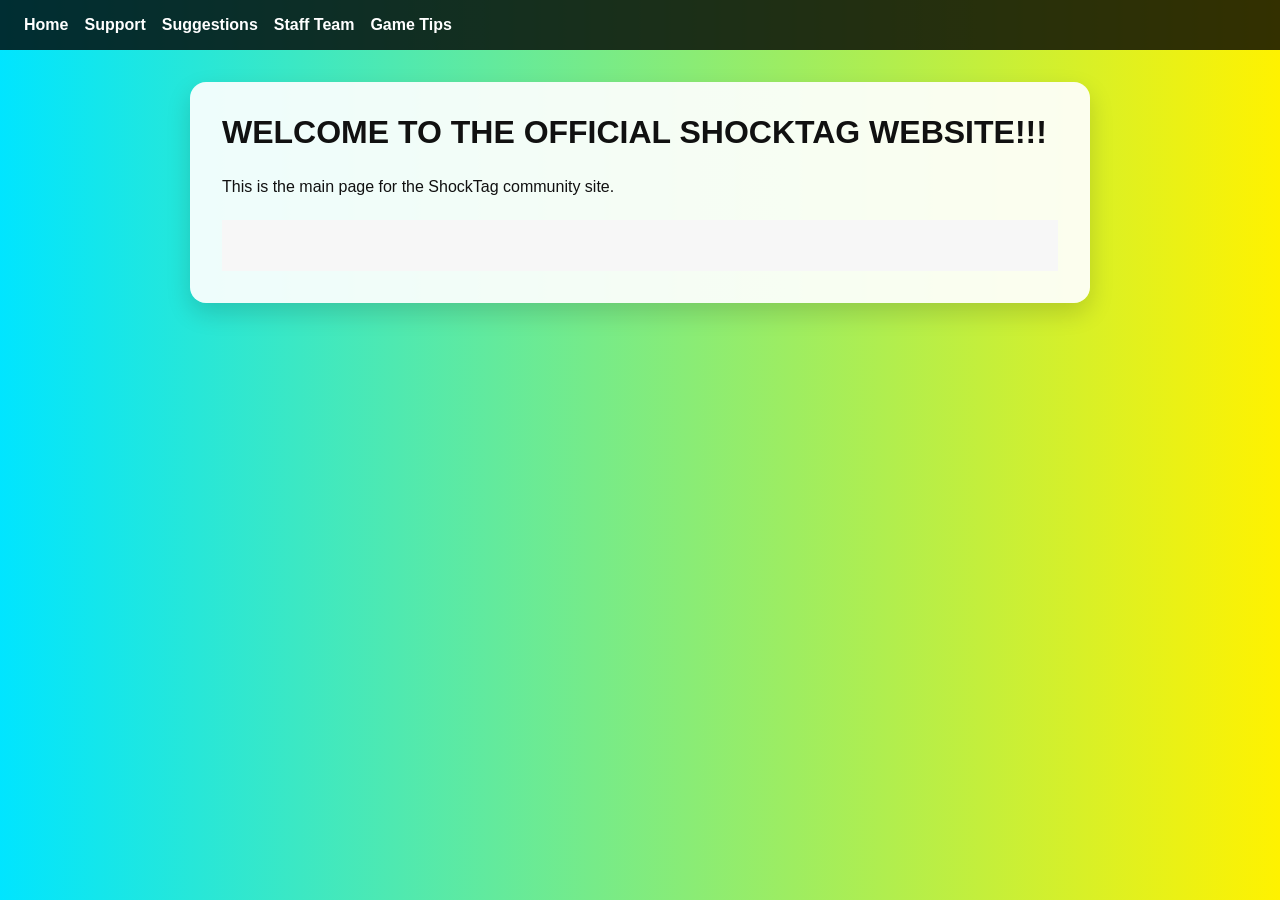
==== index.html @ 9afefb35 "Add files via upload" ====
<!DOCTYPE html>
<html lang="en">
<head>
    <meta charset="UTF-8">
    <meta name="viewport" content="width=device-width, initial-scale=1.0">
    <title>ShockTag Home</title>
    <link rel="stylesheet" href="styles.css">
</head>
<body>
    <header class="topbar">
        <nav class="nav-links">
            <a href="index.html">Home</a>
            <a href="support.html">Support</a>
            <a href="suggestions.html">Suggestions</a>
            <a href="blank-page-1.html">Staff Team</a>
            <a href="blank-page-2.html">Game Tips</a>
        </nav>
    </header>

    <main class="page">
        <section class="card">
            <h1><strong>WELCOME TO THE OFFICIAL SHOCKTAG WEBSITE!!!</strong></h1>
            <p>This is the main page for the ShockTag community site.</p>

            <div class="info-box">
                <h2></h2>
                <p></p>
            </div>
        </section>
    </main>
</body>
</html>
---- styles.css ----
* {
    box-sizing: border-box;
}

body {
    margin: 0;
    font-family: Arial, Helvetica, sans-serif;
    background: linear-gradient(90deg, #00e5ff 0%, #fff200 100%);
    color: #111;
}

.topbar {
    background: rgba(0, 0, 0, 0.8);
    padding: 1rem 1.5rem;
}

.nav-links {
    display: flex;
    flex-wrap: wrap;
    gap: 1rem;
}

.nav-links a {
    color: white;
    text-decoration: none;
    font-weight: bold;
}

.nav-links a:hover {
    text-decoration: underline;
}

.page {
    min-height: calc(100vh - 72px);
    display: flex;
    justify-content: center;
    align-items: flex-start;
    padding: 2rem 1rem 3rem;
}

.card {
    background: rgba(255, 255, 255, 0.92);
    border-radius: 16px;
    padding: 2rem;
    width: min(900px, 100%);
    box-shadow: 0 10px 25px rgba(0, 0, 0, 0.15);
}

h1 {
    margin-top: 0;
    font-size: 2rem;
}

h2 {
    margin-top: 0;
}

.info-box {
    background: #f7f7f7;

    padding: 1rem 1.2rem;
    margin-top: 1.5rem;
}

.contact-form {
    display: grid;
    gap: 1rem;
}

.contact-form input,
.contact-form textarea,
.contact-form button {
    padding: 0.8rem;
    border: 1px solid #bbb;
    border-radius: 8px;
    font-size: 1rem;
}

.contact-form textarea {
    min-height: 120px;
    resize: vertical;
}

.contact-form button {
    cursor: pointer;
    background: #111;
    color: white;
    font-weight: bold;
}

.note {
    margin-top: 0.75rem;
    color: #444;
}

.suggestions-board {
    margin-top: 1.5rem;
    padding: 1rem 1.2rem;
    background: #f7f7f7;
    border-radius: 12px;
}

.suggestions-list {
    list-style: none;
    padding: 0;
    margin: 0;
    display: grid;
    gap: 0.75rem;
}

.suggestion-item {
    background: white;
    padding: 0.9rem 1rem;
    border-radius: 10px;
    border: 1px solid #ddd;
}

.suggestion-item p {
    margin: 0.35rem 0 0;
    line-height: 1.5;
}

.empty-state {
    margin-top: 0.8rem;
    color: #666;
}

.placeholder {
    padding: 1.2rem;
    background: #f8f8f8;
    border: 2px dashed #999;
    border-radius: 10px;
}
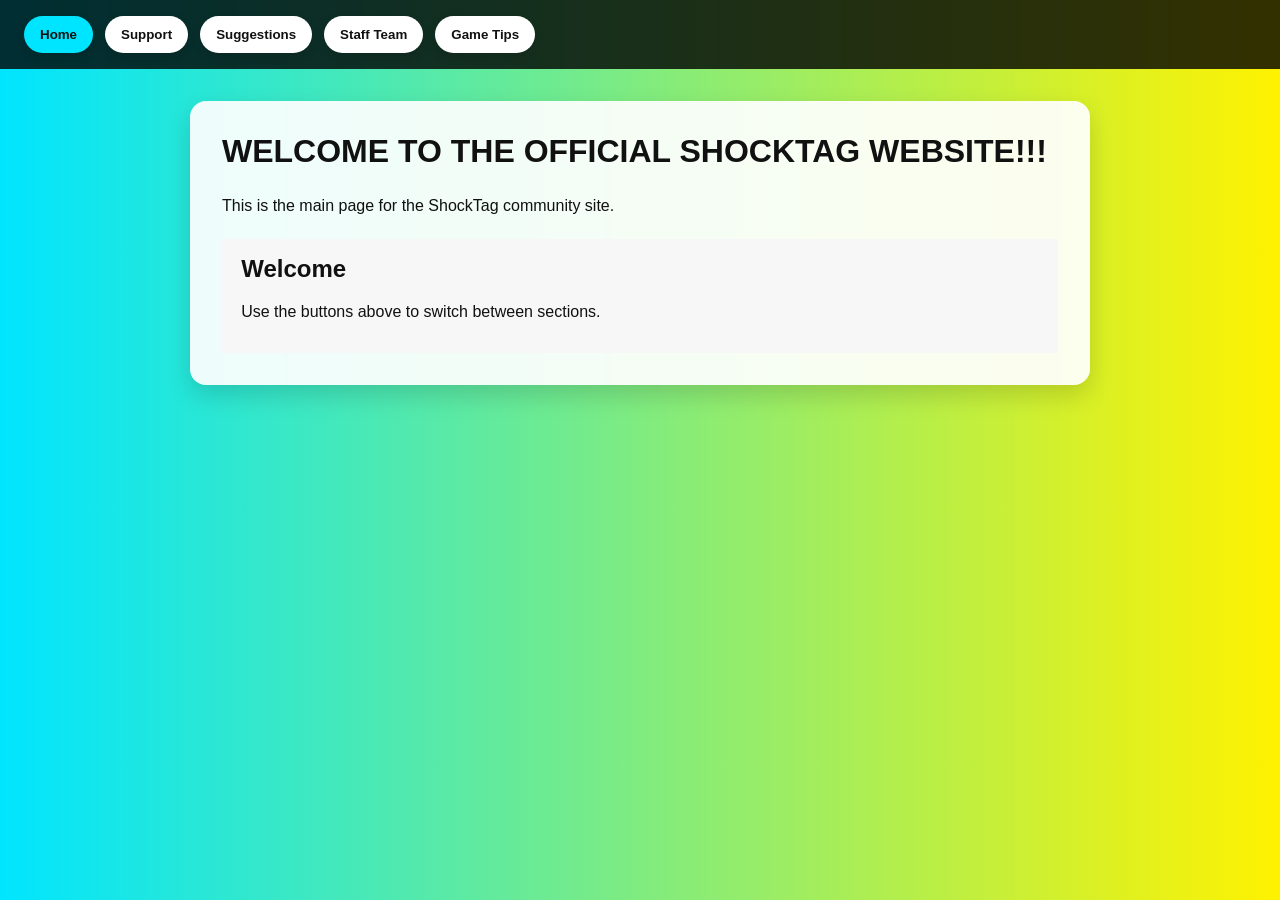
==== commit 586aeed4: "Revamp index.html with button navigation and sections Updated navigation from links to buttons and a" ====
--- a/index.html
+++ b/index.html
@@ -3,30 +3,71 @@
 <head>
     <meta charset="UTF-8">
     <meta name="viewport" content="width=device-width, initial-scale=1.0">
-    <title>ShockTag Home</title>
+    <title>ShockTag</title>
     <link rel="stylesheet" href="styles.css">
 </head>
 <body>
     <header class="topbar">
-        <nav class="nav-links">
-            <a href="index.html">Home</a>
-            <a href="support.html">Support</a>
-            <a href="suggestions.html">Suggestions</a>
-            <a href="blank-page-1.html">Staff Team</a>
-            <a href="blank-page-2.html">Game Tips</a>
+        <nav class="nav-links" aria-label="Main navigation">
+            <button class="nav-btn active" type="button" data-target="home">Home</button>
+            <button class="nav-btn" type="button" data-target="support">Support</button>
+            <button class="nav-btn" type="button" data-target="suggestions">Suggestions</button>
+            <button class="nav-btn" type="button" data-target="staff">Staff Team</button>
+            <button class="nav-btn" type="button" data-target="tips">Game Tips</button>
         </nav>
     </header>
 
     <main class="page">
-        <section class="card">
+        <section class="card page-section active" id="home">
             <h1><strong>WELCOME TO THE OFFICIAL SHOCKTAG WEBSITE!!!</strong></h1>
             <p>This is the main page for the ShockTag community site.</p>
 
             <div class="info-box">
-                <h2></h2>
-                <p></p>
+                <h2>Welcome</h2>
+                <p>Use the buttons above to switch between sections.</p>
+            </div>
+        </section>
+
+        <section class="card page-section" id="support">
+            <h1>Support</h1>
+            <p>THIS WILL COME SOON!!!</p>
+        </section>
+
+        <section class="card page-section" id="suggestions">
+            <h1>Suggestions</h1>
+            <p>Share your ideas for the game with the team and see what others have suggested.</p>
+
+            <form class="contact-form" id="suggestions-form">
+                <input type="text" name="discordUsername" placeholder="Discord Username" required>
+                <textarea name="suggestion" placeholder="Type your suggestion here..." required></textarea>
+                <button type="submit">Post Suggestion</button>
+            </form>
+
+            <p class="note">Suggestions will appear on this page for everyone to view.</p>
+
+            <div class="suggestions-board">
+                <h2>Recent Suggestions</h2>
+                <ul id="suggestions-list" class="suggestions-list"></ul>
+                <p id="suggestions-empty" class="empty-state">No suggestions yet. Be the first to post one!</p>
+            </div>
+        </section>
+
+        <section class="card page-section" id="staff">
+            <h1>Staff Team</h1>
+            <div class="placeholder">
+                <p>Main Founders: untitled, and bluebery</p>
+                <p>I forgot all the other staff roles, I’ll check later and update this page.</p>
+            </div>
+        </section>
+
+        <section class="card page-section" id="tips">
+            <h1>Game Tips</h1>
+            <div class="placeholder">
+                <p>1. Get better at the game 👍</p>
             </div>
         </section>
     </main>
+
+    <script src="script.js"></script>
 </body>
-</html>+</html>
--- a/styles.css
+++ b/styles.css
@@ -7,6 +7,7 @@
     font-family: Arial, Helvetica, sans-serif;
     background: linear-gradient(90deg, #00e5ff 0%, #fff200 100%);
     color: #111;
+    min-height: 100vh;
 }
 
 .topbar {
@@ -17,17 +18,26 @@
 .nav-links {
     display: flex;
     flex-wrap: wrap;
-    gap: 1rem;
+    gap: 0.75rem;
 }
 
-.nav-links a {
-    color: white;
-    text-decoration: none;
+.nav-btn {
+    border: none;
+    border-radius: 999px;
+    padding: 0.7rem 1rem;
+    background: #fff;
+    color: #111;
     font-weight: bold;
+    cursor: pointer;
+    box-shadow: 0 4px 10px rgba(0, 0, 0, 0.12);
 }
 
-.nav-links a:hover {
-    text-decoration: underline;
+.nav-btn.active {
+    background: #00e5ff;
+}
+
+.nav-btn:hover {
+    transform: translateY(-1px);
 }
 
 .page {
@@ -36,6 +46,7 @@
     justify-content: center;
     align-items: flex-start;
     padding: 2rem 1rem 3rem;
+    overflow: hidden;
 }
 
 .card {
@@ -44,6 +55,14 @@
     padding: 2rem;
     width: min(900px, 100%);
     box-shadow: 0 10px 25px rgba(0, 0, 0, 0.15);
+}
+
+.page-section {
+    display: none;
+}
+
+.page-section.active {
+    display: block;
 }
 
 h1 {
@@ -57,7 +76,6 @@
 
 .info-box {
     background: #f7f7f7;
-
     padding: 1rem 1.2rem;
     margin-top: 1.5rem;
 }
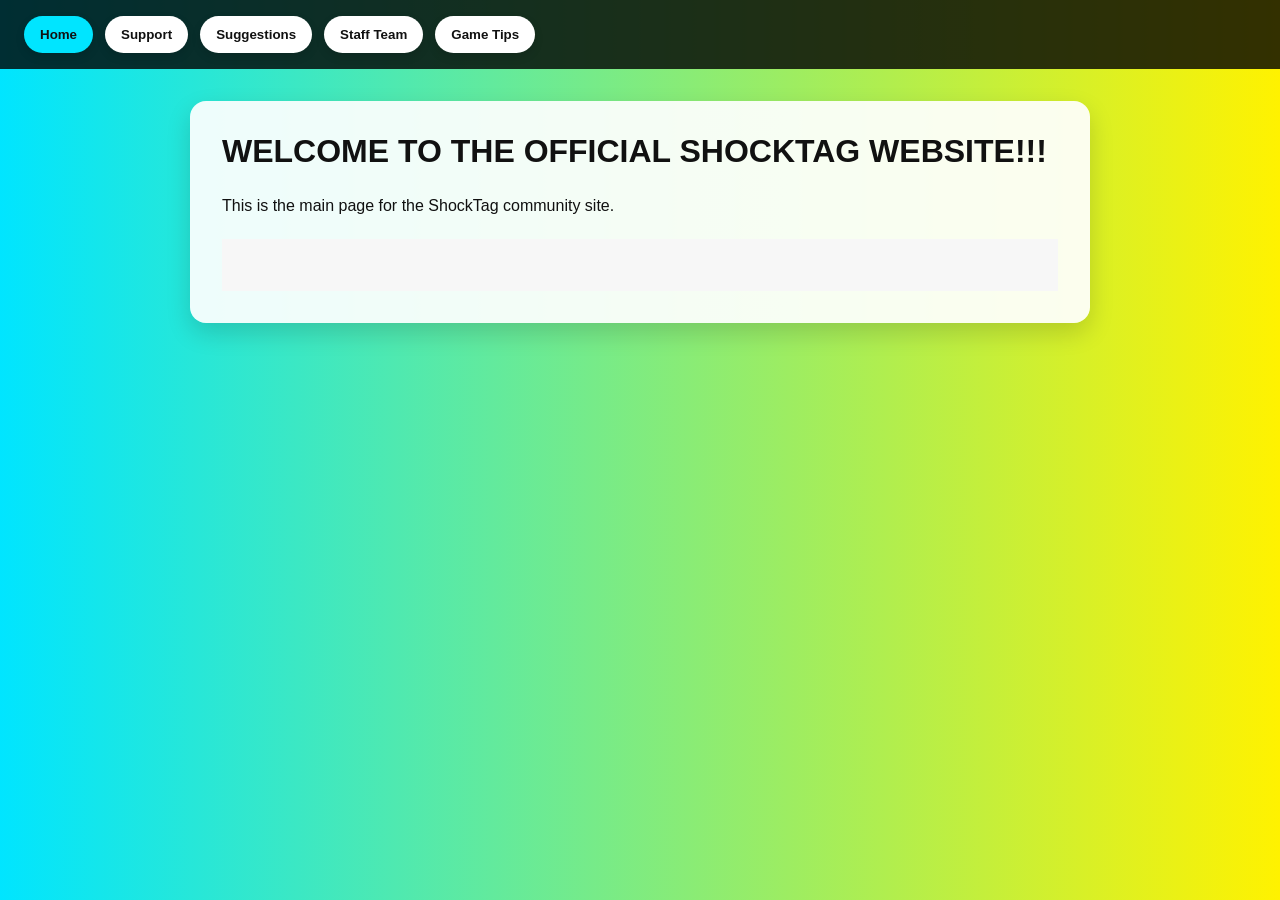
==== commit c79d2626: "Update index.html" ====
--- a/index.html
+++ b/index.html
@@ -4,7 +4,160 @@
     <meta charset="UTF-8">
     <meta name="viewport" content="width=device-width, initial-scale=1.0">
     <title>ShockTag</title>
-    <link rel="stylesheet" href="styles.css">
+    <style>
+        * {
+    box-sizing: border-box;
+}
+
+body {
+    margin: 0;
+    font-family: Arial, Helvetica, sans-serif;
+    background: linear-gradient(90deg, #00e5ff 0%, #fff200 100%);
+    color: #111;
+    min-height: 100vh;
+}
+
+.topbar {
+    background: rgba(0, 0, 0, 0.8);
+    padding: 1rem 1.5rem;
+}
+
+.nav-links {
+    display: flex;
+    flex-wrap: wrap;
+    gap: 0.75rem;
+}
+
+.nav-btn {
+    border: none;
+    border-radius: 999px;
+    padding: 0.7rem 1rem;
+    background: #fff;
+    color: #111;
+    font-weight: bold;
+    cursor: pointer;
+    box-shadow: 0 4px 10px rgba(0, 0, 0, 0.12);
+}
+
+.nav-btn.active {
+    background: #00e5ff;
+}
+
+.nav-btn:hover {
+    transform: translateY(-1px);
+}
+
+.page {
+    min-height: calc(100vh - 72px);
+    display: flex;
+    justify-content: center;
+    align-items: flex-start;
+    padding: 2rem 1rem 3rem;
+    overflow: hidden;
+}
+
+.card {
+    background: rgba(255, 255, 255, 0.92);
+    border-radius: 16px;
+    padding: 2rem;
+    width: min(900px, 100%);
+    box-shadow: 0 10px 25px rgba(0, 0, 0, 0.15);
+}
+
+.page-section {
+    display: none;
+}
+
+.page-section.active {
+    display: block;
+}
+
+h1 {
+    margin-top: 0;
+    font-size: 2rem;
+}
+
+h2 {
+    margin-top: 0;
+}
+
+.info-box {
+    background: #f7f7f7;
+    padding: 1rem 1.2rem;
+    margin-top: 1.5rem;
+}
+
+.contact-form {
+    display: grid;
+    gap: 1rem;
+}
+
+.contact-form input,
+.contact-form textarea,
+.contact-form button {
+    padding: 0.8rem;
+    border: 1px solid #bbb;
+    border-radius: 8px;
+    font-size: 1rem;
+}
+
+.contact-form textarea {
+    min-height: 120px;
+    resize: vertical;
+}
+
+.contact-form button {
+    cursor: pointer;
+    background: #111;
+    color: white;
+    font-weight: bold;
+}
+
+.note {
+    margin-top: 0.75rem;
+    color: #444;
+}
+
+.suggestions-board {
+    margin-top: 1.5rem;
+    padding: 1rem 1.2rem;
+    background: #f7f7f7;
+    border-radius: 12px;
+}
+
+.suggestions-list {
+    list-style: none;
+    padding: 0;
+    margin: 0;
+    display: grid;
+    gap: 0.75rem;
+}
+
+.suggestion-item {
+    background: white;
+    padding: 0.9rem 1rem;
+    border-radius: 10px;
+    border: 1px solid #ddd;
+}
+
+.suggestion-item p {
+    margin: 0.35rem 0 0;
+    line-height: 1.5;
+}
+
+.empty-state {
+    margin-top: 0.8rem;
+    color: #666;
+}
+
+.placeholder {
+    padding: 1.2rem;
+    background: #f8f8f8;
+    border: 2px dashed #999;
+    border-radius: 10px;
+}
+
+    </style>
 </head>
 <body>
     <header class="topbar">
@@ -23,8 +176,8 @@
             <p>This is the main page for the ShockTag community site.</p>
 
             <div class="info-box">
-                <h2>Welcome</h2>
-                <p>Use the buttons above to switch between sections.</p>
+                <h2></h2>
+                <p></p>
             </div>
         </section>
 
@@ -68,6 +221,98 @@
         </section>
     </main>
 
-    <script src="script.js"></script>
+    <script>
+        const STORAGE_KEY = "shocktag-suggestions";
+const form = document.querySelector("#suggestions-form");
+const suggestionsList = document.querySelector("#suggestions-list");
+const emptyState = document.querySelector("#suggestions-empty");
+const navButtons = document.querySelectorAll(".nav-btn");
+const sections = document.querySelectorAll(".page-section");
+
+function loadSuggestions() {
+    try {
+        const savedSuggestions = localStorage.getItem(STORAGE_KEY);
+        return savedSuggestions ? JSON.parse(savedSuggestions) : [];
+    } catch (error) {
+        console.error("Could not load suggestions:", error);
+        return [];
+    }
+}
+
+function saveSuggestions(suggestions) {
+    localStorage.setItem(STORAGE_KEY, JSON.stringify(suggestions));
+}
+
+function renderSuggestions() {
+    const suggestions = loadSuggestions();
+
+    if (!suggestionsList || !emptyState) {
+        return;
+    }
+
+    if (!suggestions.length) {
+        suggestionsList.innerHTML = "";
+        emptyState.hidden = false;
+        return;
+    }
+
+    emptyState.hidden = true;
+    suggestionsList.innerHTML = suggestions
+        .map((item) => `
+            <li class="suggestion-item">
+                <strong>${item.username}</strong>
+                <p>${item.suggestion}</p>
+            </li>
+        `)
+        .join("");
+}
+
+function showSection(targetId) {
+    sections.forEach((section) => {
+        section.classList.toggle("active", section.id === targetId);
+    });
+
+    navButtons.forEach((button) => {
+        button.classList.toggle("active", button.dataset.target === targetId);
+    });
+
+    if (window.location.hash !== `#${targetId}`) {
+        window.history.replaceState(null, "", `#${targetId}`);
+    }
+}
+
+navButtons.forEach((button) => {
+    button.addEventListener("click", () => showSection(button.dataset.target));
+});
+
+if (form && suggestionsList && emptyState) {
+    form.addEventListener("submit", (event) => {
+        event.preventDefault();
+
+        const username = form.elements.discordUsername.value.trim();
+        const suggestion = form.elements.suggestion.value.trim();
+
+        if (!username || !suggestion) {
+            return;
+        }
+
+        const newSuggestion = {
+            id: Date.now(),
+            username,
+            suggestion
+        };
+
+        const updatedSuggestions = [newSuggestion, ...loadSuggestions()].slice(0, 50);
+        saveSuggestions(updatedSuggestions);
+        form.reset();
+        renderSuggestions();
+    });
+}
+
+const initialSection = window.location.hash.replace("#", "") || "home";
+showSection(initialSection);
+renderSuggestions();
+
+    </script>
 </body>
 </html>
